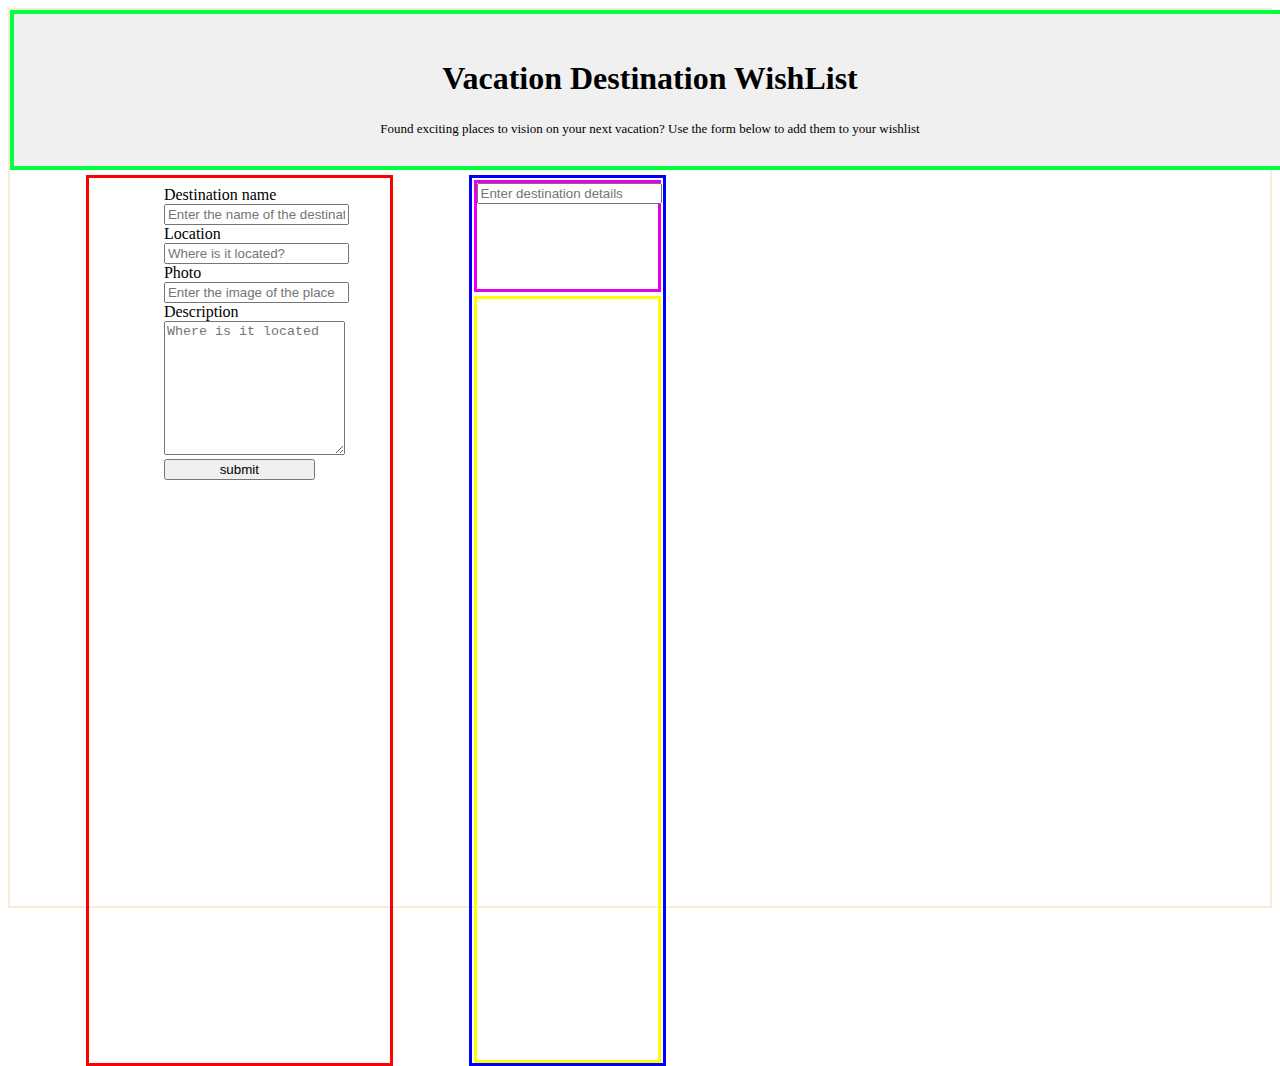
==== index.html @ 5a42cf35 "Rename Layout.html to index.html" ====
<!DOCTYPE html>
<html lang="en">
  <head>
    <meta charset="UTF8" />
    <meta http-equiv="X-UA-Compatible" content="IE=edge" />
    <meta name="viewport" content="width=device-width; initial-scale=1.0" />
    <!-- CSS only -->
    <link
      href="https://cdn.jsdelivr.net/npm/bootstrap@5.2.3/dist/css/bootstrap.min.css"
      rel="stylesheet"
      integrity="sha384-rbsA2VBKQhggwzxH7pPCaAqO46MgnOM80zW1RWuH61DGLwZJEdK2Kadq2F9CUG65"
      crossorigin="anonymous"
    />
    <link rel="stylesheet" href="default.css" />
  </head>
  <title>Layout</title>
  <header></header>
  <body>
    <div class="container-fluid">
      <div class="row" id="row_one">
        <h1>Vacation Destination WishList</h1>
        <h9>
          Found exciting places to vision on your next vacation? Use the form
          below to add them to your wishlist
        </h9>
      </div>
      <div class="row" id="row_two">
        <div class="col" id="col_left">
          <form>
          <div class="mb-3" id="question_1">
            <label for="input_1" class="form-label">Destination name</label>
            <input
              type="text"
              class="form-control"
              id="input_1"
              placeholder="Enter the name of the destination"
            />
          </div>

          <div class="mb-3">
            <label for="input_2" class="form-label">Location</label>
            <input
              type="text"
              class="form-control"
              id="input_2"
              placeholder="Where is it located?"
            />
          </div>
          <div class="mb-3">
            <label for="input_3" class="form-label">Photo</label>
            <input
              type="text"
              class="form-control"
              id="input_3"
              placeholder="Enter the image of the place"
            />
          </div>

          <div class="mb-3">
              <label for="input_4" class="form-label">Description</label>
              <textarea
                type="text"
                class=" form-control"
                id="input_4"
                placeholder="Where is it located"/></textarea>
          </div>

          <div class="sub_row">
            <button class="btn btn-primary" type="submit">submit</button>
          </div> 

          </form>
          
        </div>

        <div class="col" id="col_right">
          <div class="row" id="row_purple">
            <input
                type="text"
                class=" form-control"
                placeholder="Enter destination details"/>
          </div>
          <div class="row" id="row_yellow"></div>
        </div>
      </div>
    </div>
  </body>
  <footer></footer>
</html>
---- default.css ----
.container-fluid {
  border-width: 2px;
  border-style: solid;
  height: 100vh;
  border-color: antiquewhite;
  box-sizing: border-box;
}

h9 {
  font-size: small;
  padding-bottom: 25px;
}

h1 {
  padding-top: 25px;
}

span {
  font-size: x-small;
}

#row_one {
  position: fixed;
  text-align: center;
  border-style: solid;
  box-sizing: border-box;
  border-width: 4px;
  border-color: rgb(2, 255, 65);
  background-color: rgb(240, 240, 240);
  height: 160px;
  width: 100vw;
}

#row_two {
  padding-top: 165px;
  display: flex;
  height: 99vh;
}

.col {
  box-sizing: border-box;
  border-style: solid;
  border-width: 3px;
}

form {
  padding-left: 25%;
  padding-right: 25%;
}

#col_left {
  border-color: red;
  margin-left: 6%;
  margin-right: 3%;
}

#col_right {
  border-color: blue;
  margin-left: 3%;
  margin-right: 6%;
}

.sub_row {
  display: flexbox;
  justify-content: center;
}

.btn {
  width: 100%;
}

#question_1 {
  padding-top: 5%;
}

#input_4 {
  height: 128px;
  overflow-y: scroll;
}

#row_yellow {
  border-style: solid;
  border-width: 3px;
  border-color: yellow;
  height: 86%;
  margin: 2% 1% 2% 1%;
}

#row_purple {
  height: 12%;
  border-style: solid;
  border-width: 3px;
  border-color: rgb(230, 0, 230);
  margin: 1% 1% 1% 1%;
}
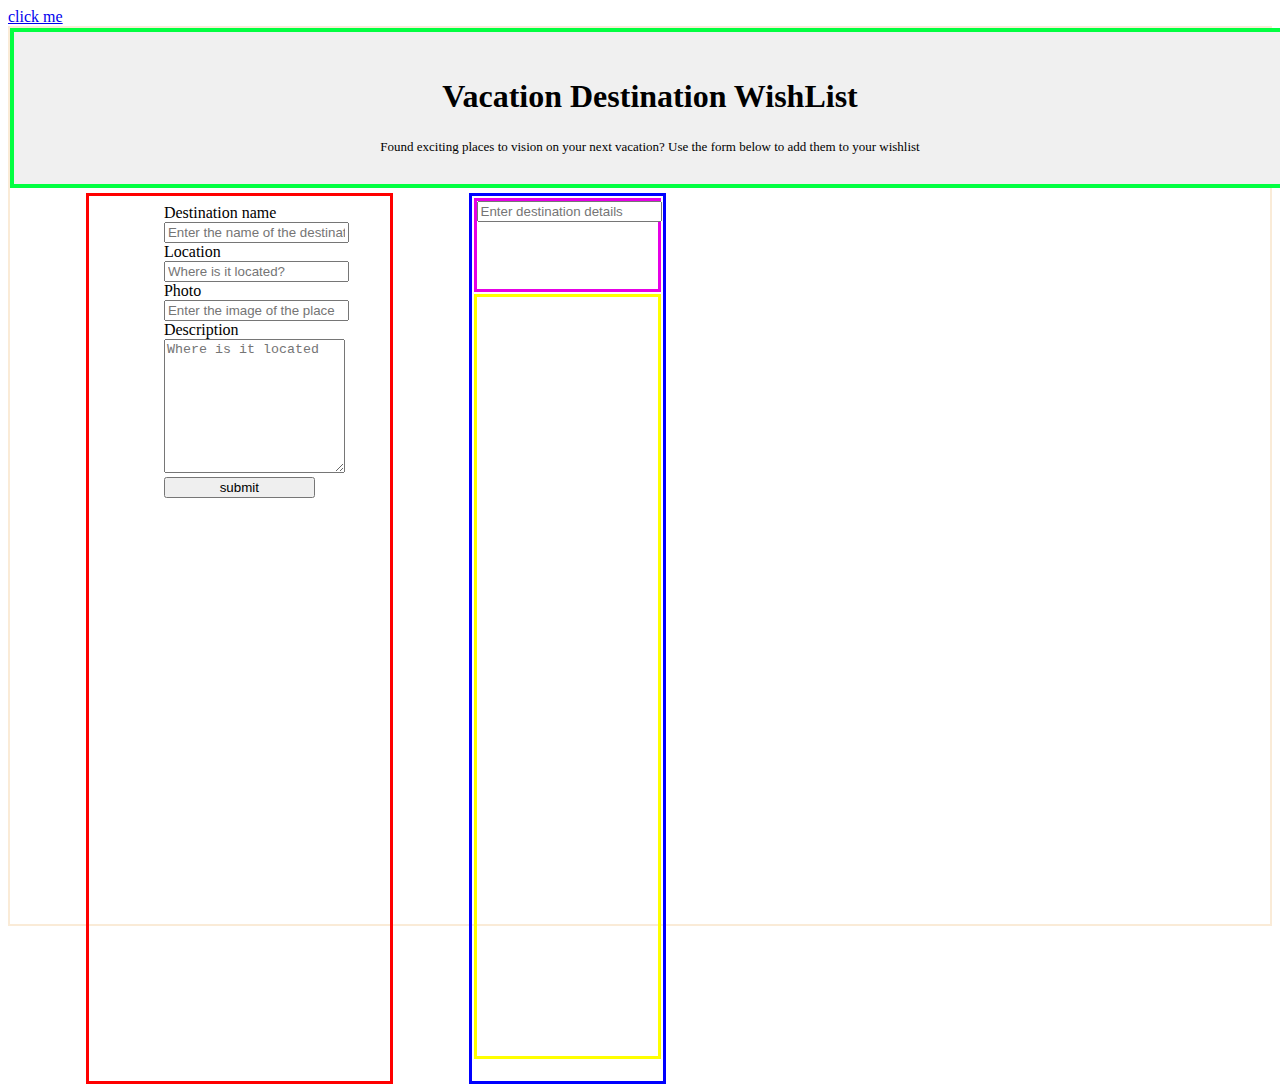
==== commit ac941ef3: "Update index.html" ====
--- a/index.html
+++ b/index.html
@@ -16,6 +16,7 @@
   <title>Layout</title>
   <header></header>
   <body>
+    <a href="./access_object.html">click me</a>
     <div class="container-fluid">
       <div class="row" id="row_one">
         <h1>Vacation Destination WishList</h1>
--- a/default.css
+++ b/default.css
@@ -82,12 +82,14 @@
   border-style: solid;
   border-width: 3px;
   border-color: yellow;
-  height: 86%;
-  margin: 2% 1% 2% 1%;
+  height: 84%;
+
+  margin: 1% 1% 1% 1%;
+  padding-bottom: 15px;
 }
 
 #row_purple {
-  height: 12%;
+  height: 10%;
   border-style: solid;
   border-width: 3px;
   border-color: rgb(230, 0, 230);
